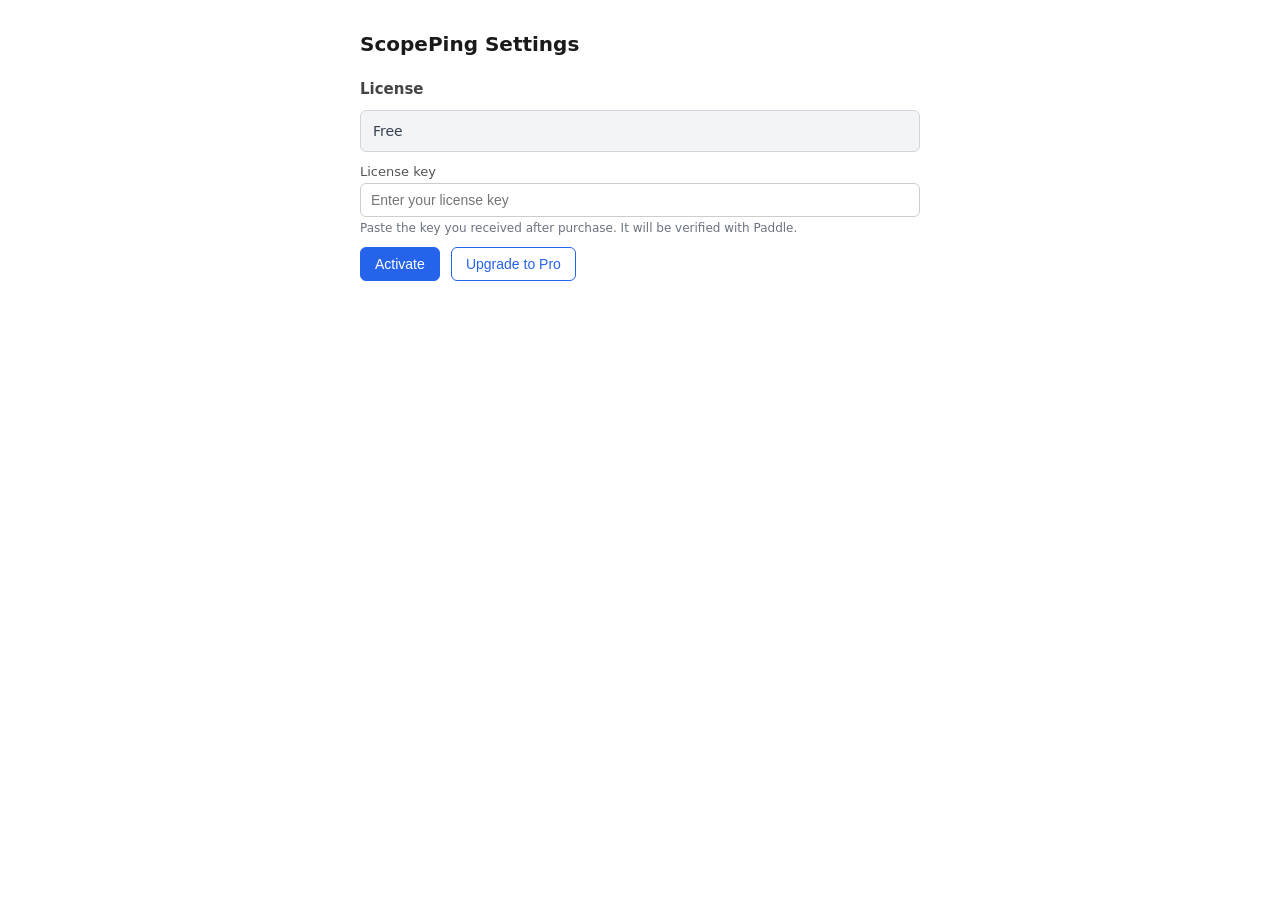
==== options.html @ af44bbae "feat(license): integrate Paddle verification and Pro UI - Add lib/license.js with verify/activate/de" ====
﻿<!DOCTYPE html>
<html lang="en">
<head>
<meta charset="UTF-8">
<title>ScopePing - Settings</title>
<style>
body{font-family:system-ui,sans-serif;max-width:560px;margin:32px auto;padding:0 16px;color:#1a1a1a}
h1{font-size:20px;margin:0 0 8px}
h2{font-size:15px;margin:24px 0 8px;color:#444}
.row{margin:12px 0}
label{display:block;font-size:13px;color:#555;margin-bottom:4px}
input[type=text]{width:100%;padding:8px 10px;border:1px solid #ccc;border-radius:6px;font-size:14px;box-sizing:border-box}
button{padding:8px 14px;border:1px solid #2563eb;background:#2563eb;color:#fff;border-radius:6px;cursor:pointer;font-size:14px;margin-right:6px}
button.secondary{background:#fff;color:#2563eb}
button.danger{background:#fff;color:#dc2626;border-color:#dc2626}
button:disabled{opacity:.5;cursor:not-allowed}
.status{padding:12px;border-radius:6px;margin:12px 0;font-size:14px}
.status.pro{background:#ecfdf5;color:#065f46;border:1px solid #10b981}
.status.free{background:#f3f4f6;color:#374151;border:1px solid #d1d5db}
.muted{color:#6b7280;font-size:12px;margin-top:4px}
</style>
</head>
<body>
<h1>ScopePing Settings</h1>
<h2>License</h2>
<div id="status-box" class="status free">Free</div>
<div class="row">
<label for="license-input">License key</label>
<input type="text" id="license-input" placeholder="Enter your license key" autocomplete="off" spellcheck="false">
<div class="muted">Paste the key you received after purchase. It will be verified with Paddle.</div>
</div>
<div class="row">
<button id="activate-btn">Activate</button>
<button id="deactivate-btn" class="danger" hidden>Deactivate</button>
<button id="upgrade-btn" class="secondary">Upgrade to Pro</button>
</div>
<div id="message-box" class="muted" style="margin-top:12px"></div>
<script src="lib/license.js"></script>
<script src="options.js"></script>
</body>
</html>
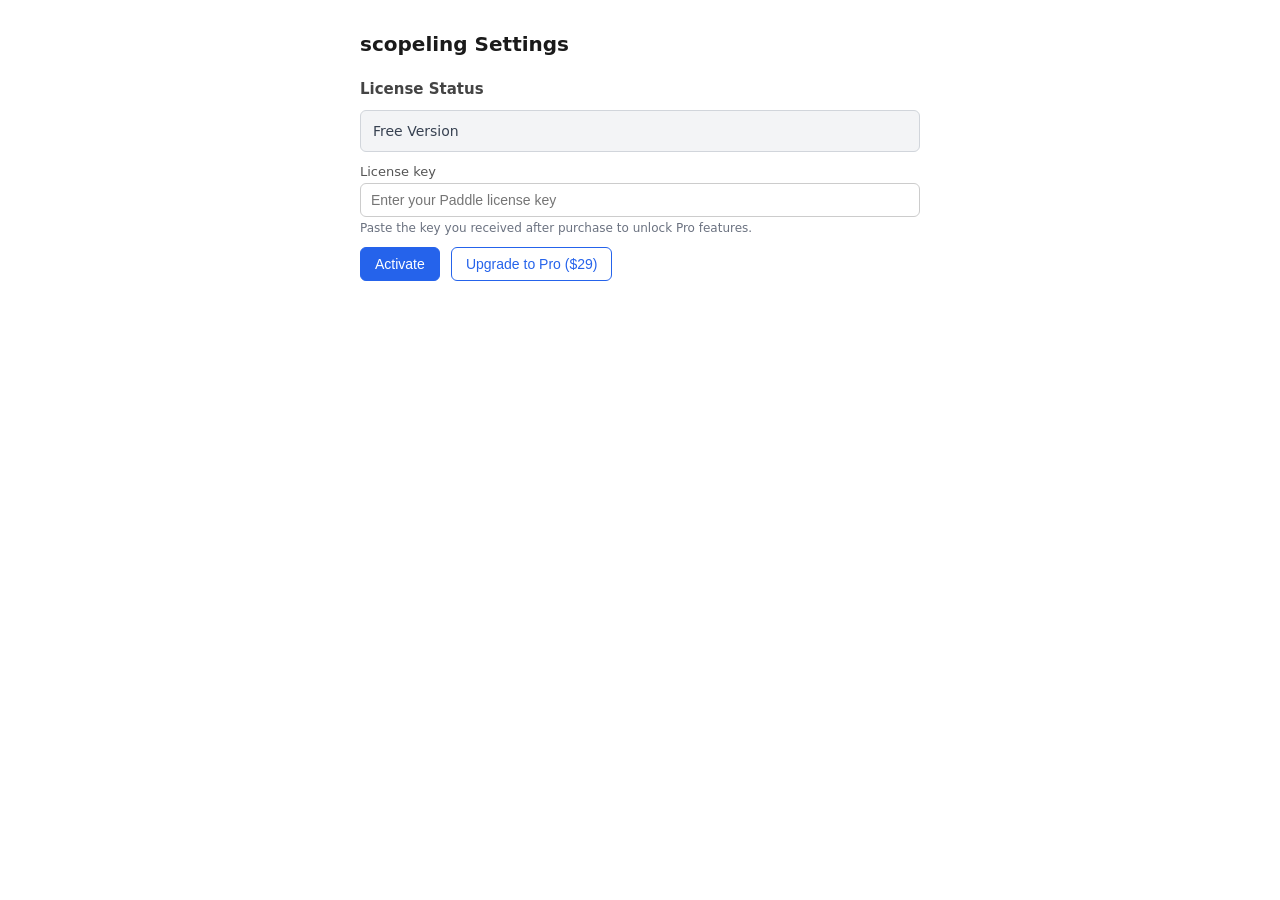
==== commit a2e21f76: "fix: clean up, generate real icons, update options UI to Paddle" ====
--- a/options.html
+++ b/options.html
@@ -1,18 +1,15 @@
-﻿<!DOCTYPE html>
+<!DOCTYPE html>
 <html lang="en">
 <head>
 <meta charset="UTF-8">
-<title>ScopePing - Settings</title>
+<title>scopeling - Settings</title>
 <style>
 body{font-family:system-ui,sans-serif;max-width:560px;margin:32px auto;padding:0 16px;color:#1a1a1a}
-h1{font-size:20px;margin:0 0 8px}
-h2{font-size:15px;margin:24px 0 8px;color:#444}
-.row{margin:12px 0}
-label{display:block;font-size:13px;color:#555;margin-bottom:4px}
+h1{font-size:20px;margin:0 0 8px}h2{font-size:15px;margin:24px 0 8px;color:#444}
+.row{margin:12px 0}label{display:block;font-size:13px;color:#555;margin-bottom:4px}
 input[type=text]{width:100%;padding:8px 10px;border:1px solid #ccc;border-radius:6px;font-size:14px;box-sizing:border-box}
 button{padding:8px 14px;border:1px solid #2563eb;background:#2563eb;color:#fff;border-radius:6px;cursor:pointer;font-size:14px;margin-right:6px}
-button.secondary{background:#fff;color:#2563eb}
-button.danger{background:#fff;color:#dc2626;border-color:#dc2626}
+button.secondary{background:#fff;color:#2563eb}button.danger{background:#fff;color:#dc2626;border-color:#dc2626}
 button:disabled{opacity:.5;cursor:not-allowed}
 .status{padding:12px;border-radius:6px;margin:12px 0;font-size:14px}
 .status.pro{background:#ecfdf5;color:#065f46;border:1px solid #10b981}
@@ -21,21 +18,21 @@
 </style>
 </head>
 <body>
-<h1>ScopePing Settings</h1>
-<h2>License</h2>
-<div id="status-box" class="status free">Free</div>
+<h1>scopeling Settings</h1>
+<h2>License Status</h2>
+<div id="status-box" class="status free">Free Version</div>
 <div class="row">
 <label for="license-input">License key</label>
-<input type="text" id="license-input" placeholder="Enter your license key" autocomplete="off" spellcheck="false">
-<div class="muted">Paste the key you received after purchase. It will be verified with Paddle.</div>
+<input type="text" id="license-input" placeholder="Enter your Paddle license key" autocomplete="off" spellcheck="false">
+<div class="muted">Paste the key you received after purchase to unlock Pro features.</div>
 </div>
 <div class="row">
 <button id="activate-btn">Activate</button>
 <button id="deactivate-btn" class="danger" hidden>Deactivate</button>
-<button id="upgrade-btn" class="secondary">Upgrade to Pro</button>
+<button id="upgrade-btn" class="secondary">Upgrade to Pro ($29)</button>
 </div>
 <div id="message-box" class="muted" style="margin-top:12px"></div>
 <script src="lib/license.js"></script>
 <script src="options.js"></script>
 </body>
-</html>
+</html>
